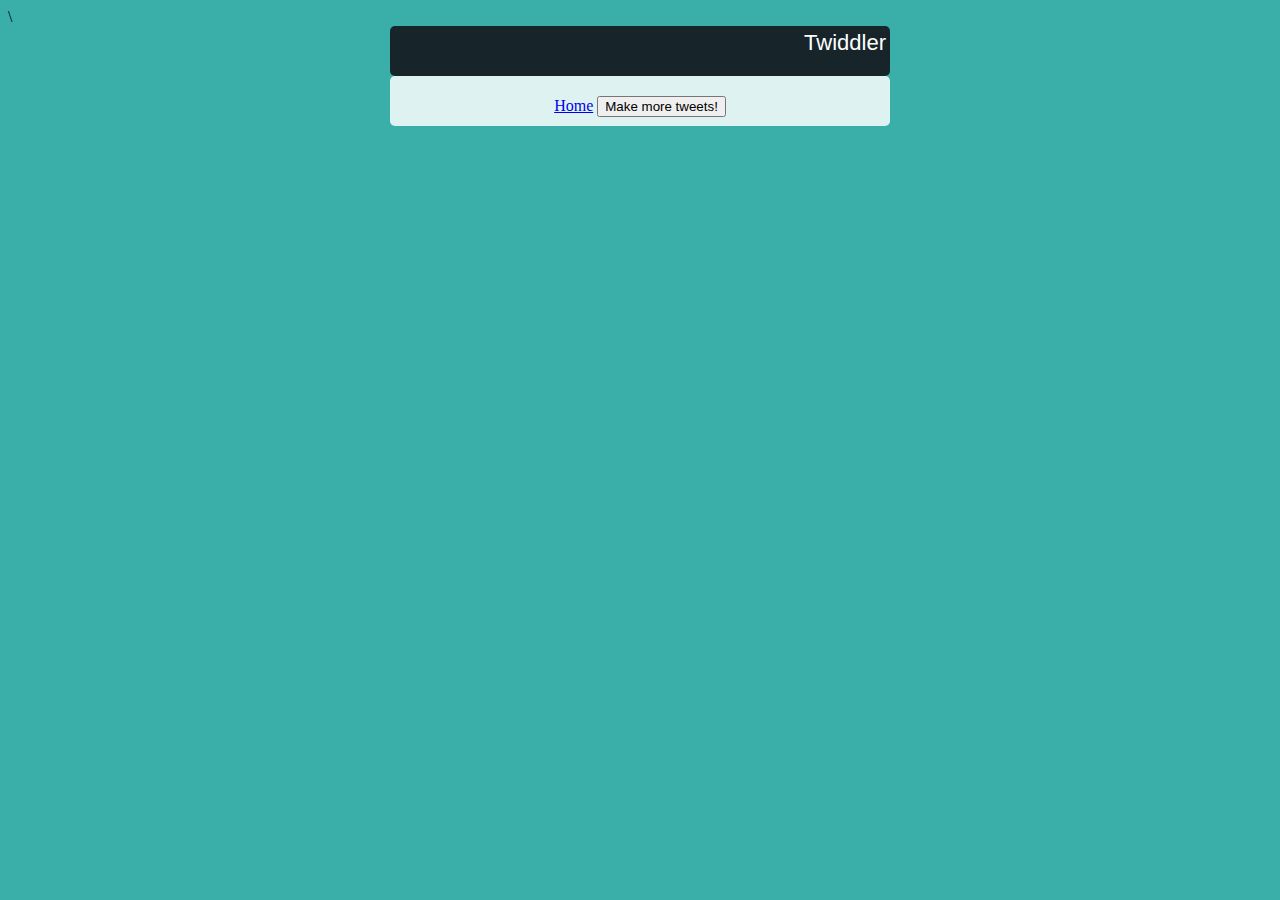
==== douglascalhoun.html @ 38cd428c "Create profile pages for each user, create onclick function for shawndrost" ====
\<!DOCTYPE html>
<html>
  <head>
    <title>Twiddler</title>
    <script src="jquery.js"></script>
    <script src="data_generator.js"></script>
    <script src="app.js"></script>  
    <link rel="stylesheet" type="text/css" href="style.css">
  </head>
  <body>
    <div class="page-top">

      <div class="top"> Twiddler </div>
    </div>
    <div class="button-container"> 
    <a href="index.html">Home</a>
      <button type="button" class="newtweets"> Make more tweets!</button>
    </div>

    <div class="douglas-tweet-container">
      
    </div>

   
  </body>
</html>
---- style.css ----
body {
	background-color: #3aafa9;
}

.page-top{
	background-color: #17252a;
	margin: 0 auto;
	border-radius: 5px;
	width: 500px;
	height:50px;
}

.top {
	color: #feffff;
	font-size: 22px;
	float: right;
	margin: 4px;
	font-family: Helvetica;
}

.button-container {
	background-color: #def2f1;
	margin: 0 auto;
	border-radius: 5px;
	text-align: center;
	width: 500px;
	height: 50px;
}

.newtweets {
	justify-content: center;
	margin-top: 20px;
}


/*

Tweets

*/

.username {
	color: #2b7a78;
}

#message {
	color: black;
}

.tweet-container {
	margin: 0 auto;
	width: 500px;
}

.tweets {	
	background-color: #feffff;
	margin: 2px;
	border-radius: 5px;
	font-family: Roboto, arial;
	font-size: 14px;
}

/*
shawn
*/

.shawn-tweet-container {
	margin: 0 auto;
	width: 500px;
}
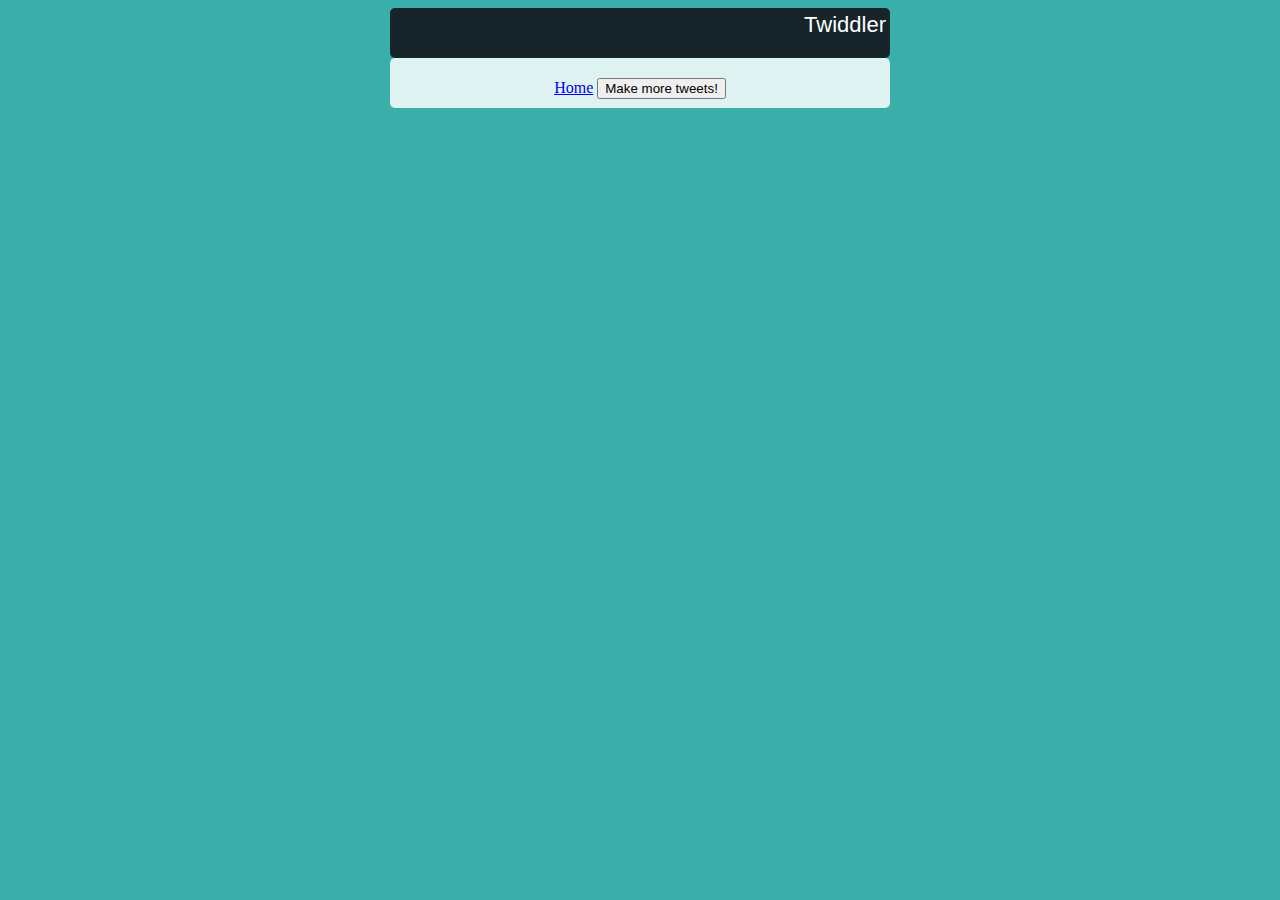
==== commit bf4fbaf9: "Add each users tweets to their own timeline" ====
--- a/douglascalhoun.html
+++ b/douglascalhoun.html
@@ -1,4 +1,4 @@
-\<!DOCTYPE html>
+<!DOCTYPE html>
 <html>
   <head>
     <title>Twiddler</title>
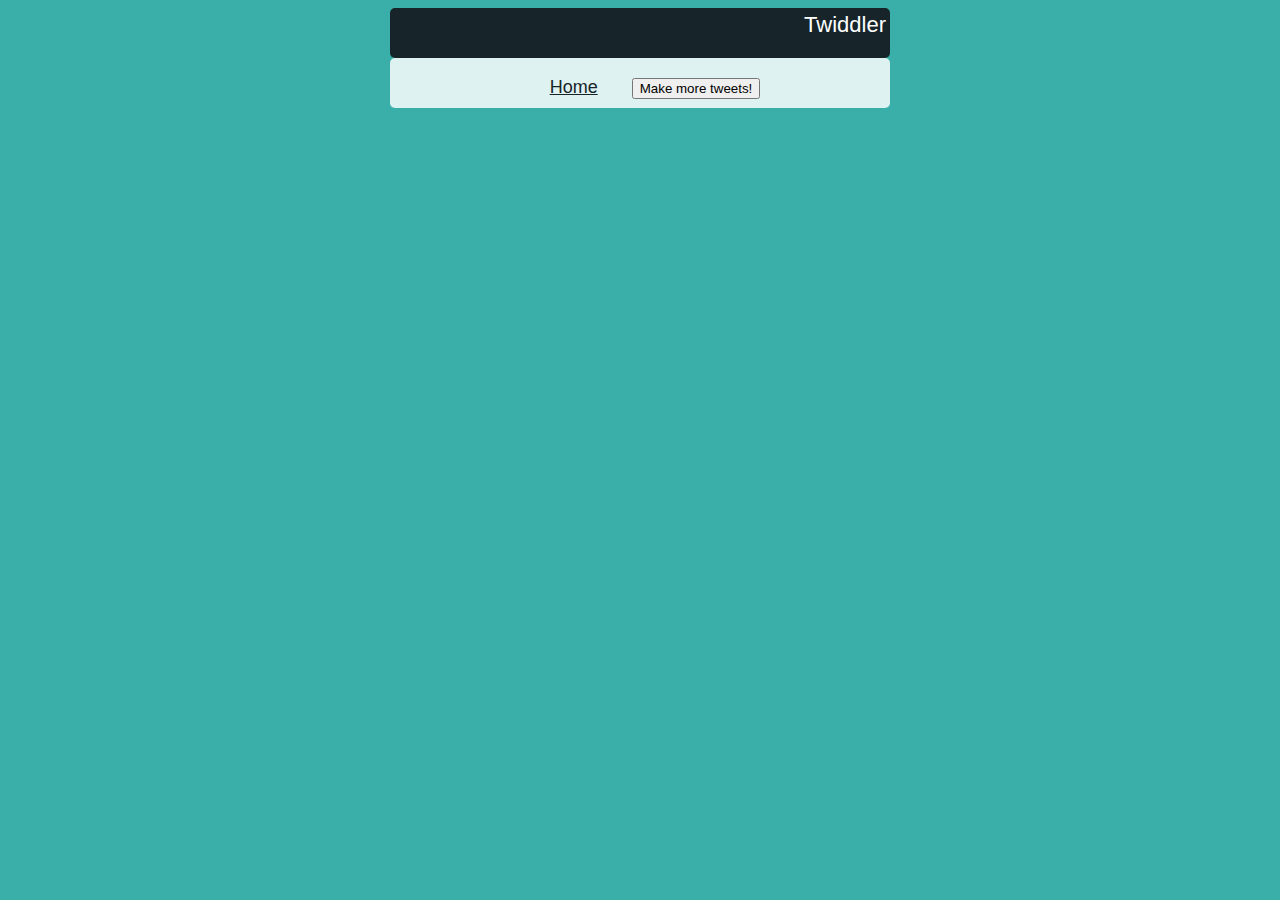
==== commit dd3b9845: "Modified home button, and modified tweet layout by adding timestamp underneath tweet message" ====
--- a/douglascalhoun.html
+++ b/douglascalhoun.html
@@ -13,7 +13,7 @@
       <div class="top"> Twiddler </div>
     </div>
     <div class="button-container"> 
-    <a href="index.html">Home</a>
+    <a href="index.html" class="home">Home</a>
       <button type="button" class="newtweets"> Make more tweets!</button>
     </div>
 
--- a/style.css
+++ b/style.css
@@ -32,6 +32,13 @@
 	margin-top: 20px;
 }
 
+.home {
+	color: #17252a;
+	font-family: Helvetica;
+	font-size: 18px;
+	text-align: left;
+	margin: 30px;
+}
 
 /*
 
@@ -49,6 +56,7 @@
 
 .tweet-container {
 	margin: 0 auto;
+	height: 50px;
 	width: 500px;
 }
 
@@ -69,3 +77,32 @@
 	width: 500px;
 }
 
+.douglas-tweet-container {
+	margin: 0 auto;
+	width: 500px;
+}
+
+.mracus-tweet-container {
+	margin: 0 auto;
+	width: 500px;
+}
+
+.sharks-tweet-container {
+	margin: 0 auto;
+	width: 500px;
+}
+
+
+
+
+
+
+
+
+
+
+
+
+
+
+
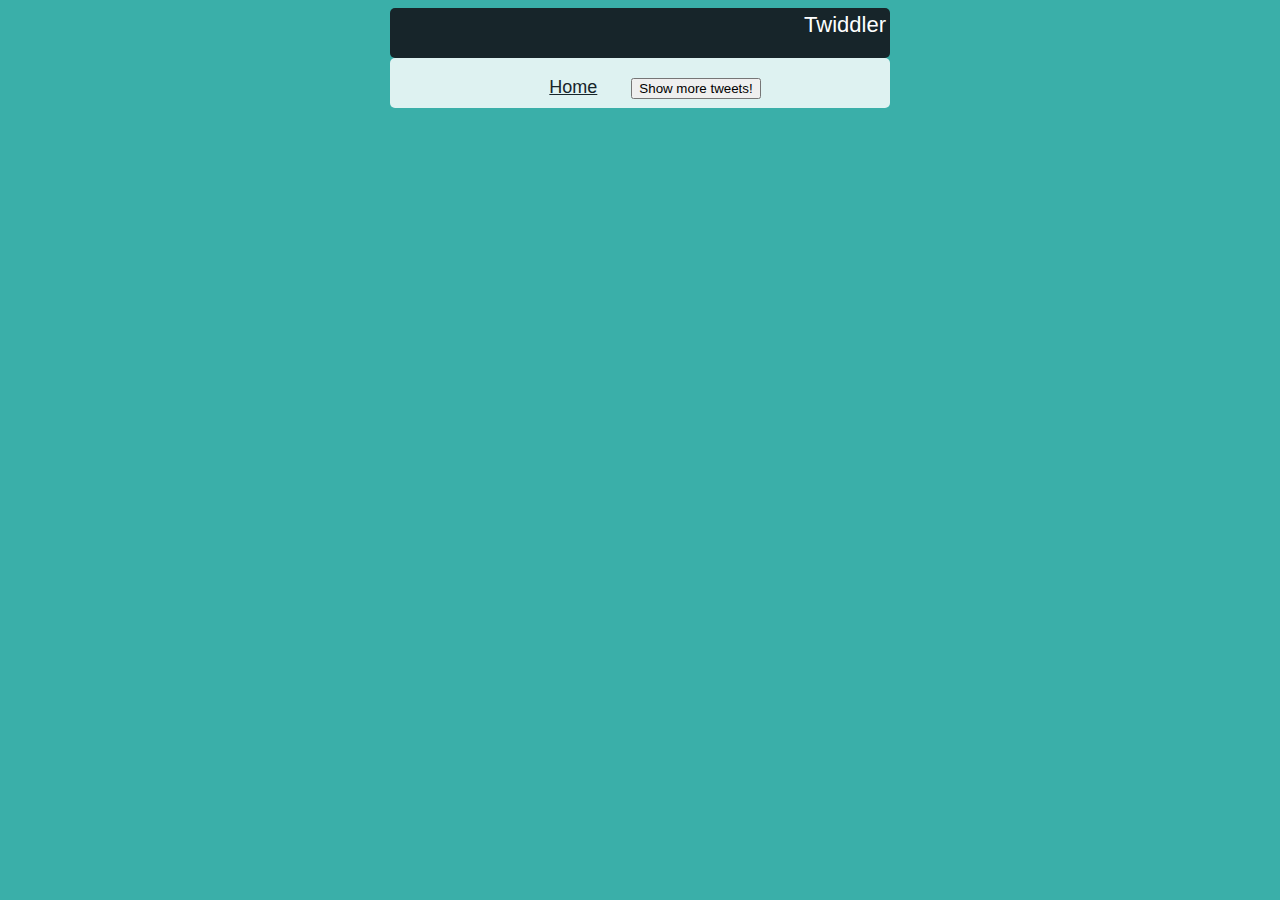
==== commit 92b509bb: "Start to implement js that will display users tweets directly on index.html instead of redirecting t" ====
--- a/douglascalhoun.html
+++ b/douglascalhoun.html
@@ -14,7 +14,7 @@
     </div>
     <div class="button-container"> 
     <a href="index.html" class="home">Home</a>
-      <button type="button" class="newtweets"> Make more tweets!</button>
+      <button type="button" class="newtweets"> Show more tweets!</button>
     </div>
 
     <div class="douglas-tweet-container">
--- a/style.css
+++ b/style.css
@@ -51,7 +51,7 @@
 }
 
 #message {
-	color: black;
+	color: #17252a;
 }
 
 .tweet-container {
@@ -60,36 +60,18 @@
 	width: 500px;
 }
 
+.profile-container {
+	margin: 0 auto;
+	height: 50px;
+	width: 500px;
+}
+
 .tweets {	
 	background-color: #feffff;
 	margin: 2px;
-	border-radius: 5px;
+	border-radius: 2px;
 	font-family: Roboto, arial;
 	font-size: 14px;
-}
-
-/*
-shawn
-*/
-
-.shawn-tweet-container {
-	margin: 0 auto;
-	width: 500px;
-}
-
-.douglas-tweet-container {
-	margin: 0 auto;
-	width: 500px;
-}
-
-.mracus-tweet-container {
-	margin: 0 auto;
-	width: 500px;
-}
-
-.sharks-tweet-container {
-	margin: 0 auto;
-	width: 500px;
 }
 
 
